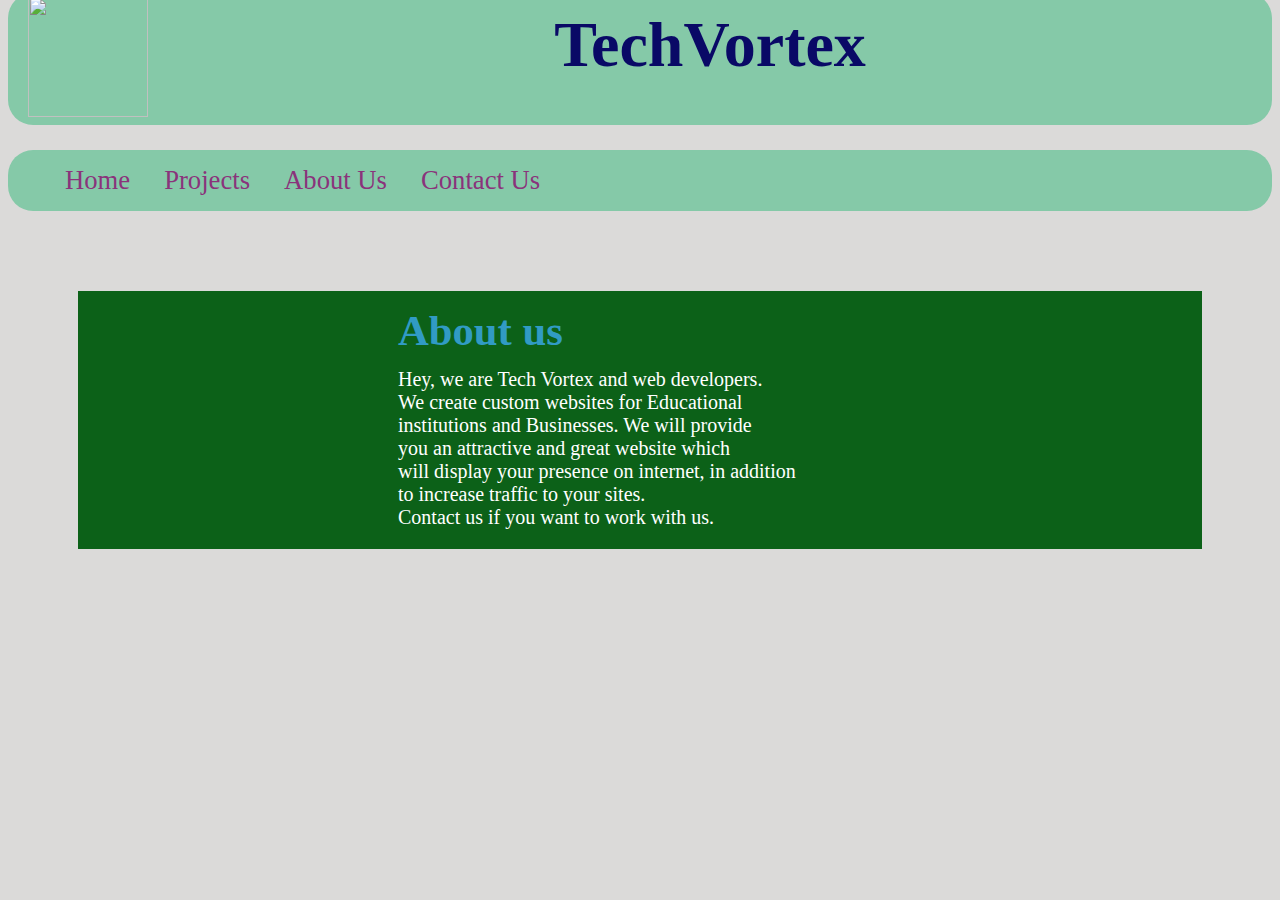
==== about.html @ b6819be7 "Upload" ====
<!DOCTYPE html>
<html>
    <head>
        <title>about us</title>
        <meta charset="UTF-8">
        <meta name="viewport" content="width=device-width, initial-scale=1.0">
        <link href="style.css" rel="stylesheet">
    </head>
    <body>
        <div id="header">
            <img src="images\logo.png" class="logo" height="120" width="120"/>
            <h1 class="heading">TechVortex</h1>            
        </div>
        <div id="menu">
            <ul>
                <li><a href="index.html">Home</a></li>
                <li><a href="#project">Projects</a></li>
                <li><a href="about.html">About Us</a></li>
                <li><a href="contact.html">Contact Us</a></li>
            </ul>
        </div>
        <div class="about">
            <h1 id="head">About us</h1>
            <p id="about-info">
                Hey, we are Tech Vortex and web developers.<br>
                We create custom websites for Educational<br> institutions and Businesses.
                We will provide<br> you an attractive and great website which<br> will display your presence
                on internet, in addition<br> to increase traffic to your sites.<br>Contact us if you want to work with us.
            </p>
        </div>
    </body>
</html>
---- style.css ----
body{
    background-color: #dbdad9;
}
#header{
    text-align: center;
    font-size: 24pt;
    background-color: #85c9a8;
    width:100%;
    margin-top: -15px;
    border-radius: 25px 25px 25px 25px;
    padding:0px;
    display:inline-block;
    
    
}
.heading{
    font-family:Algerian;
    margin-top:15px;
    width:100%;
    color:#090966;
    
}
#menu{
    width:100%;
    margin-top:25px;
}
.logo{
    float:left;
    margin-top:4px;
    margin-left: 20px
   
}
ul{
    font-family: Georgia;
    list-style-type:none;
    margin:0px;
    overflow:hidden;
    background-color: #85c9a8;
    border-radius: 25px 25px 25px 25px;
    position:sticky;
    top:0;
}
li{
    float:left;
}
li a{
    display:block;
    color:#8a337b;
    text-align: center;
    padding:15px 17px;
    text-decoration: none;
    text-weight:700;
    font-size:20pt;
}
li a:hover:not(.active){
    background-color:#4a6b96;
    color:red;
}
.p1{
 height:360px;
 width:1050px;
 margin-top:40px;
 margin-left:100px;
 margin-right: 100px;
 background-color:white;
 display:inline-block;
}
.intro1{
    padding-top: 80px;
    padding-left: 180px;
    font-size:28pt;
}
#detail1{
    text-align:justify;
    padding-top: 5px;
    padding-left: 180px;
    font-size:16pt;
    font-family:Arial;
}
.projects{
    border-radius:30px 30px 30px 30px;
    background-color:#851d1d;
    color:white;
    width:120px;
    height:30px;
    font-size: 16px;
    font-weight: 600;
    text-align: center;
    margin-left:195px;
    padding-top:8px;
    
}
 a{
    text-decoration-line: none;
    display: block;
    color:white;
}
img.profile{
    float:right;
    padding-top:60px;
    padding-right: 110px;
}
.heading1{
    color:#8a6212;
    font-size: 28pt;
    font-weight: bold;
}
h6{
    margin-top:0px;
    padding:0px;
    font-size: 18pt;
    font-family: Arial;
    color:#8a2e12;
    text-align:center;
    
}
section{
    height: 100vh;
    width:100%;
    display: flex;
    aling-item:center;
    justify-content:center;
    flex-direction:column;
}
.container{
    width:90%;
    max-width: 500px;
    margin: 0 auto;
    padding:20px;
    box-shadow: 0px 0px 20px #00000010;
    background-color: white;
    border-radius: 8px;
    margin-bottom:20px;
}
.form-group{
    width:100%;
    margin-top:20px;
    font-size: 20px;
}
.form-group input,
.form-group textarea{
    width: 100%;
    padding:5px;
    font-size: 18px;
    border:1px solid grey;
    margin-top: 5px;
}
textarea{
    resize: vertical;
}
button[type="submit"]{
   width: 100%;
   border:none;
   outline:none;
   padding:20px;
   font-size: 24px;
   border-radius:8px;
   font-family:Georgia;
   color:rgb(27, 166, 247);
   text-align: center;
   cursor:pointer;
   margin-top: 10px;
   transition:.3s ease background-color;
}
button[type="submit"]:hover{
    background-color:rgb(214, 226, 236);
}
#status{
    width: 90%;
    max-width: 500px;
    text-align: center;
    padding:10px;
    margin:0 auto;
    border-radius: 8px;
}
#status.success{
    background-color: lightgreen;
    animation: status 4s ease forwards;
}
#status.error{
    background-color: lightcoral;
    color:white;
    animation: status 4s ease forwards;
}
@keyframes status{
    0%{
        opacity:1;
        pointer-events:all;
    }
    90%{
        opacity:1;
        pointer-events:all;
    }
    100%{
        opacity:0;
        pointer-events:none;
    }
}
.about{
    text-align:justify;
    background-color:#0c6118;
    margin-left:70px;
    margin-right: 70px;
}
#head{
    padding-left:140px;
    margin-left:180px;
    margin-top: 80px;
    font-size:32pt;
    color:#319bc4;
    padding-top: 15px;
    font-family:Georgia;
}
#about-info{
    padding-left:320px;
    margin-top:-15px;
    font-size: 20px;
    font-family: Georgia;
    color:white;
    padding-bottom:20px;
}
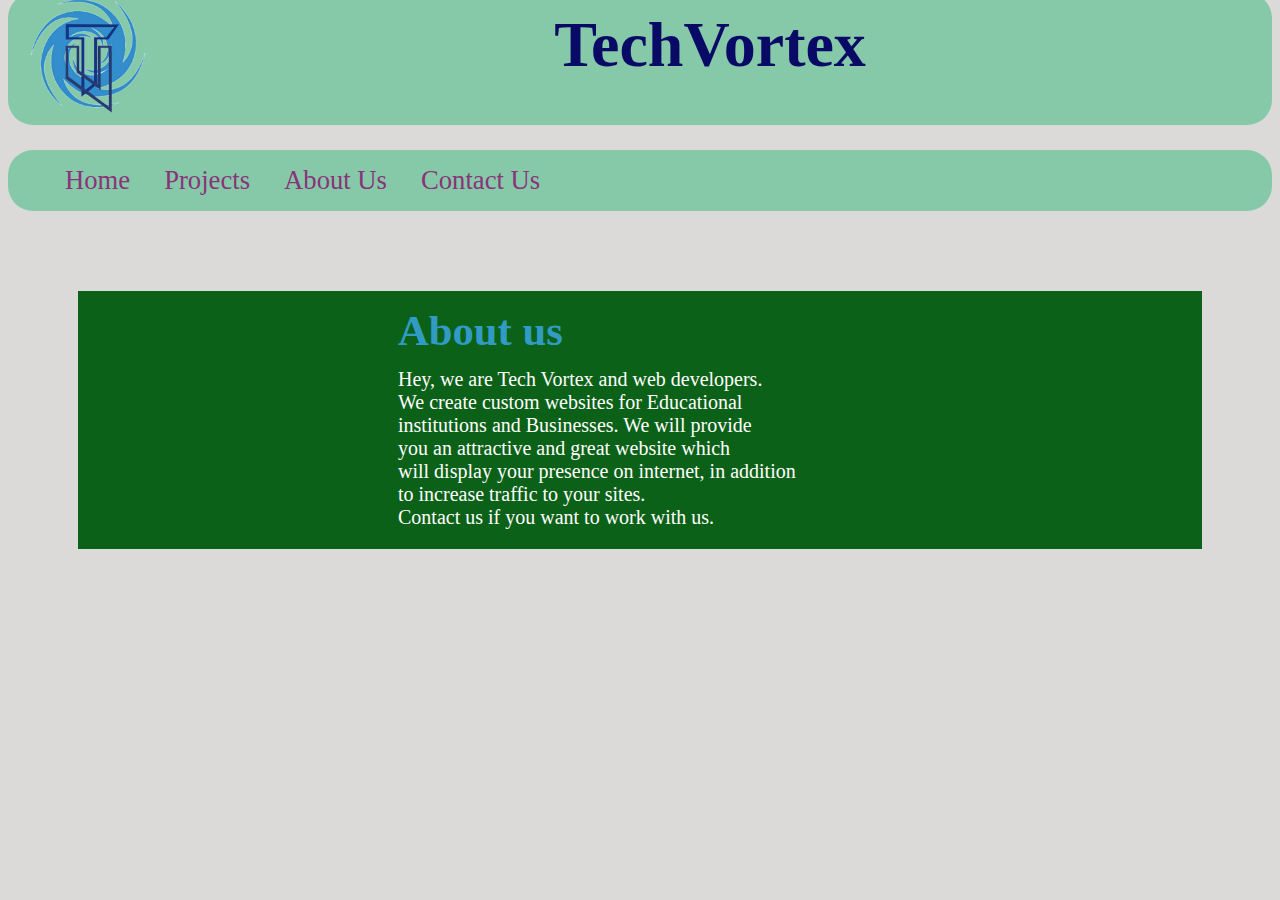
==== commit da01b9b9: "Upload" ====
--- a/about.html
+++ b/about.html
@@ -8,7 +8,7 @@
     </head>
     <body>
         <div id="header">
-            <img src="images\logo.png" class="logo" height="120" width="120"/>
+            <img src="logo.png" class="logo" height="120" width="120"/>
             <h1 class="heading">TechVortex</h1>            
         </div>
         <div id="menu">
